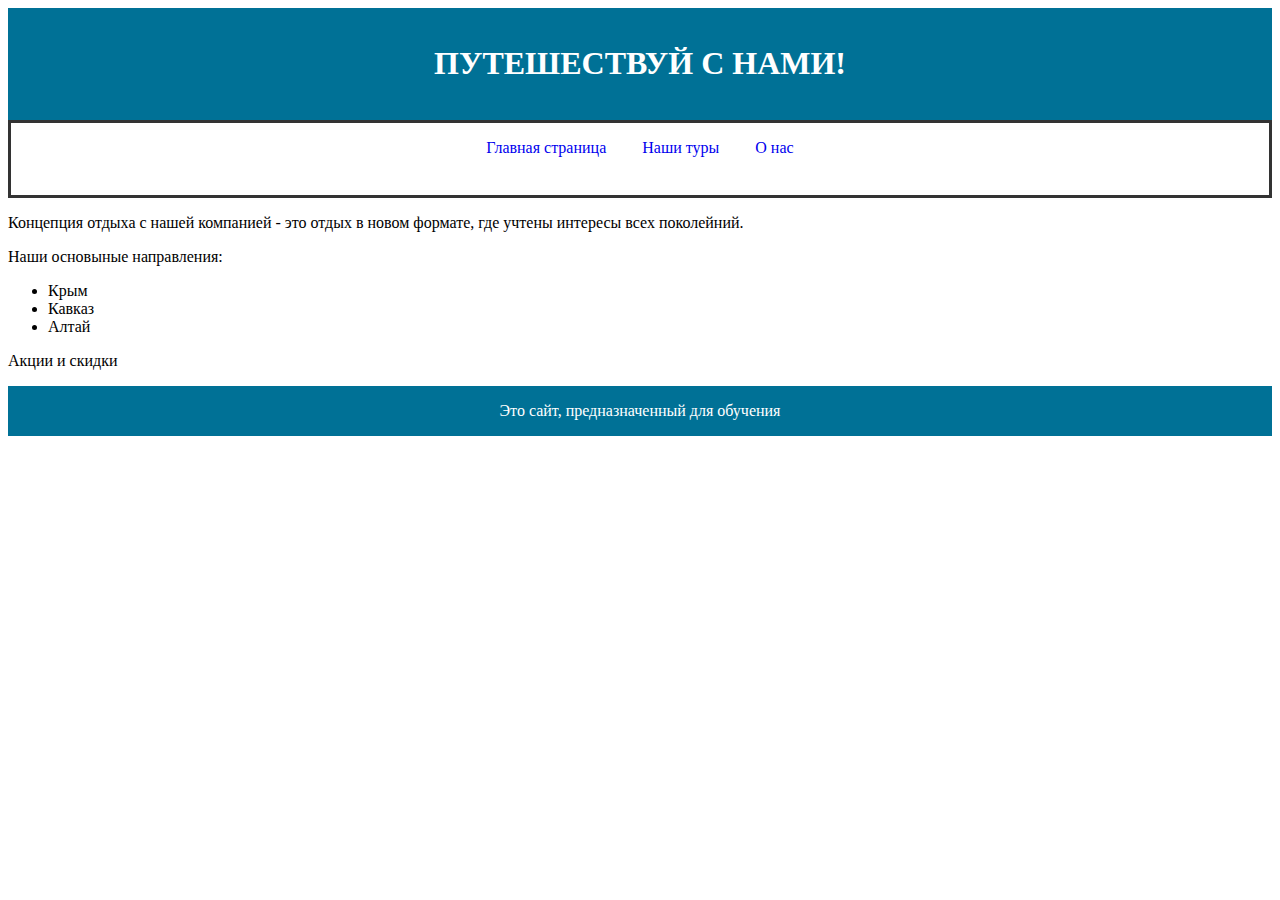
==== index.html @ 277a0d9d "step 2 completed" ====
<!DOCTYPE html>
<html lang="en">
<head>
    <meta charset="UTF-8">
    <meta name="viewport" content="width=device-width, initial-scale=1.0">
    <title>Сайт туристической компании</title>
    <style>
        div#contenet {
            width: 80%;
            border: none;
            margin: auto;
        }
        header, footer {
            padding: 1em;
            color: #fff;
            background-color: #007196;
            clear: left;
            text-align: center;
        }
        nav {
            height: 40px;
            border: solid #333;
            padding: 1em;
            text-align: center;
        }
        nav a {
            text-decoration: none;
            padding: 1em;
        }
        #mail {
            padding: 1em;
        }
    </style>
</head>
<body>
    <div id = "content">
        <header>
            <h1>
                ПУТЕШЕСТВУЙ С НАМИ!
            </h1>
        </header>
        <nav>
            <a href="index.html">Главная страница</a>
            <a href="turs.html">Наши туры</a>
            <a href="contacts.html">О нас</a>
        </nav>
        <div id="main">
            <p>
                Концепция отдыха с нашей компанией - это отдых в новом формате,
                где учтены интересы всех поколейний.
            </p>
            <p>
                Наши основыные направления:
                <ul>
                    <li>Крым</li>
                    <li>Кавказ</li>
                    <li>Алтай</li>
                </ul>
            </p>
            <p>
                Акции и скидки
            </p>
        </div>
        <footer>
            Это сайт, предназначенный для обучения
        </footer>
    </div>
</body>
</html>
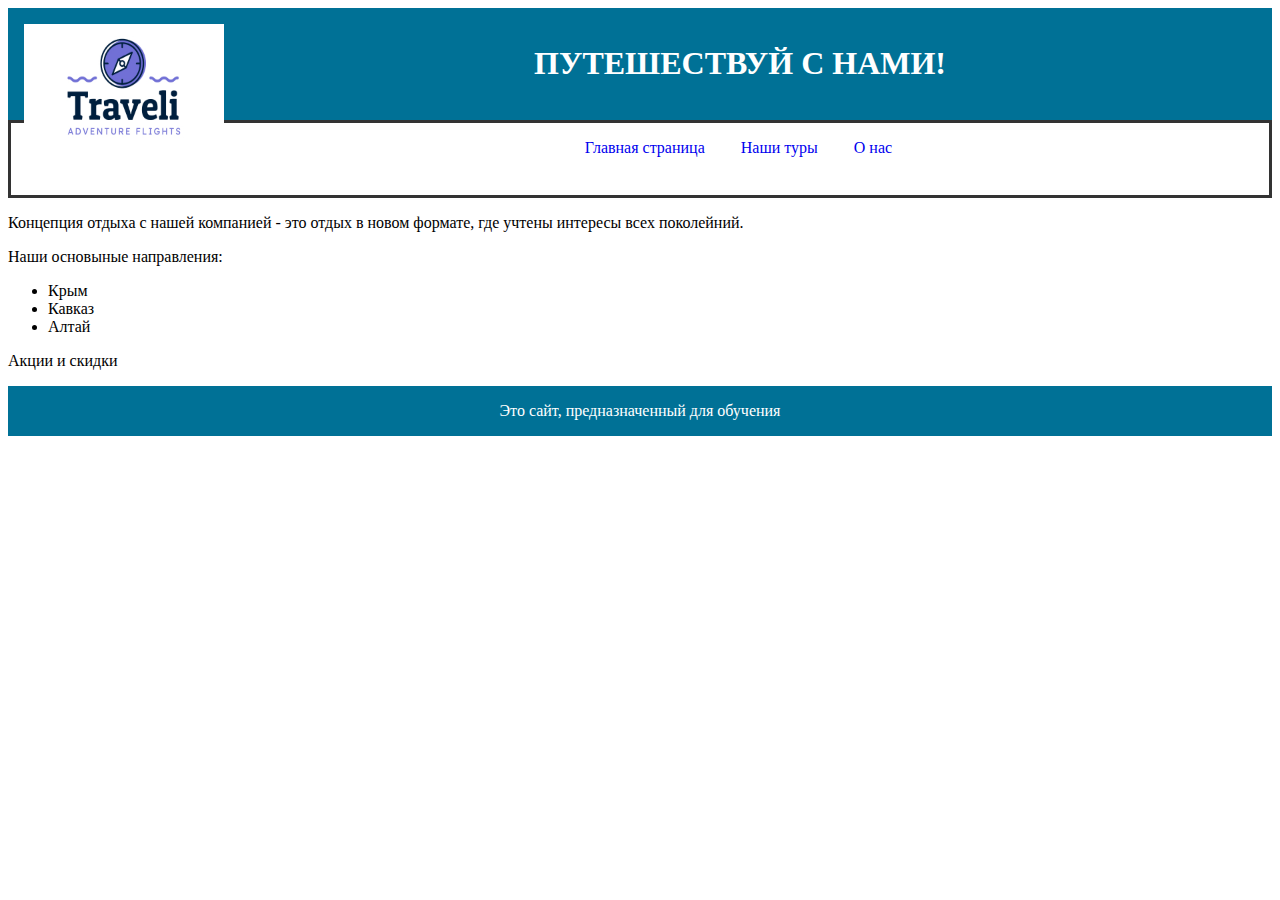
==== commit 42589750: "step 3 complited" ====
--- a/index.html
+++ b/index.html
@@ -30,14 +30,24 @@
         #mail {
             padding: 1em;
         }
+        div #logo img {
+            width: 200px;
+            height: 150px;
+            float: left;
+        }
     </style>
 </head>
 <body>
     <div id = "content">
         <header>
-            <h1>
-                ПУТЕШЕСТВУЙ С НАМИ!
-            </h1>
+            <div id="logo">
+                <img src="img/logo.jpg" alt="logo">
+            </div>
+            <div id="name">
+                <h1>
+                    ПУТЕШЕСТВУЙ С НАМИ!
+                </h1>
+            </div>
         </header>
         <nav>
             <a href="index.html">Главная страница</a>
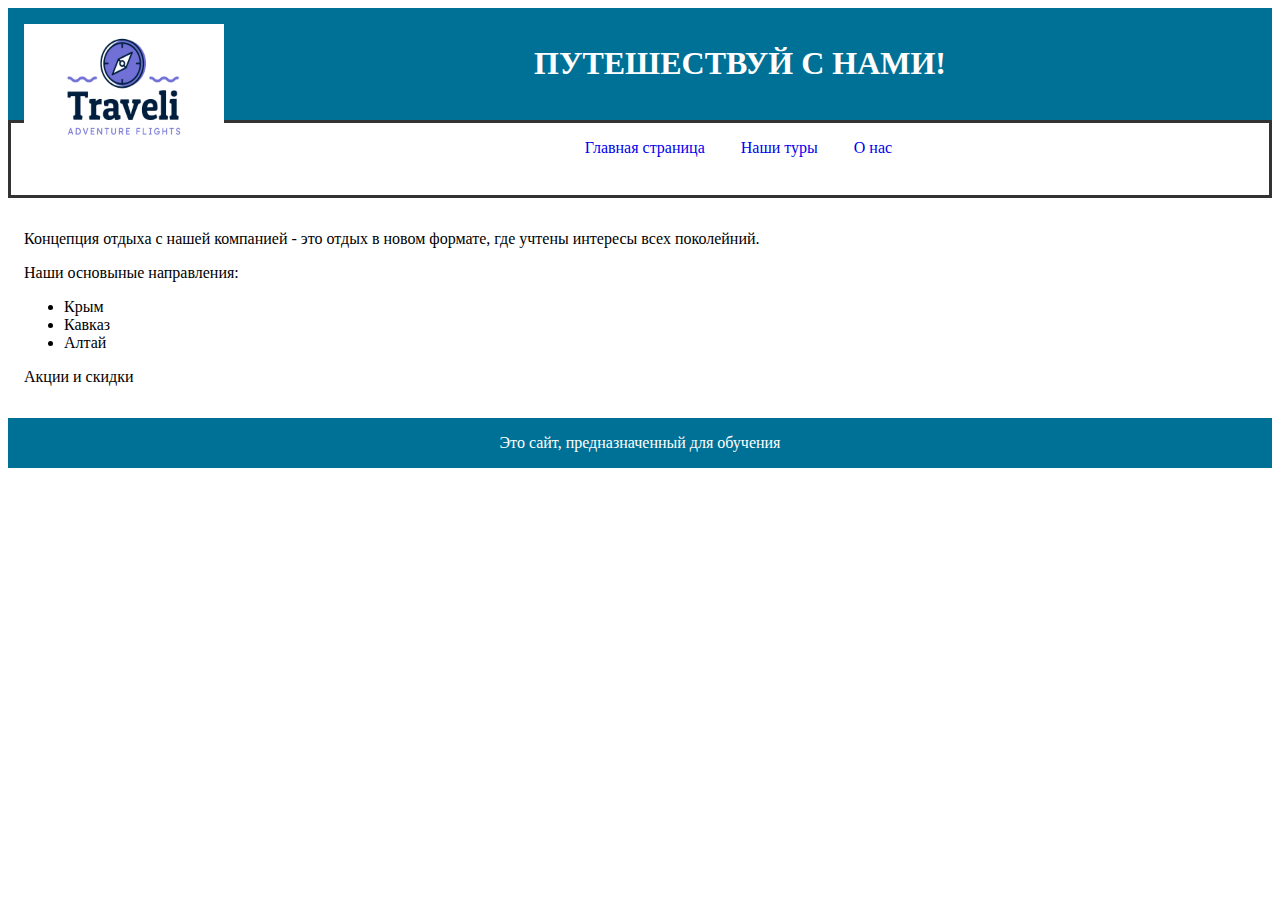
==== commit 2faaf6d5: "fix" ====
--- a/index.html
+++ b/index.html
@@ -27,7 +27,7 @@
             text-decoration: none;
             padding: 1em;
         }
-        #mail {
+        #main {
             padding: 1em;
         }
         div #logo img {
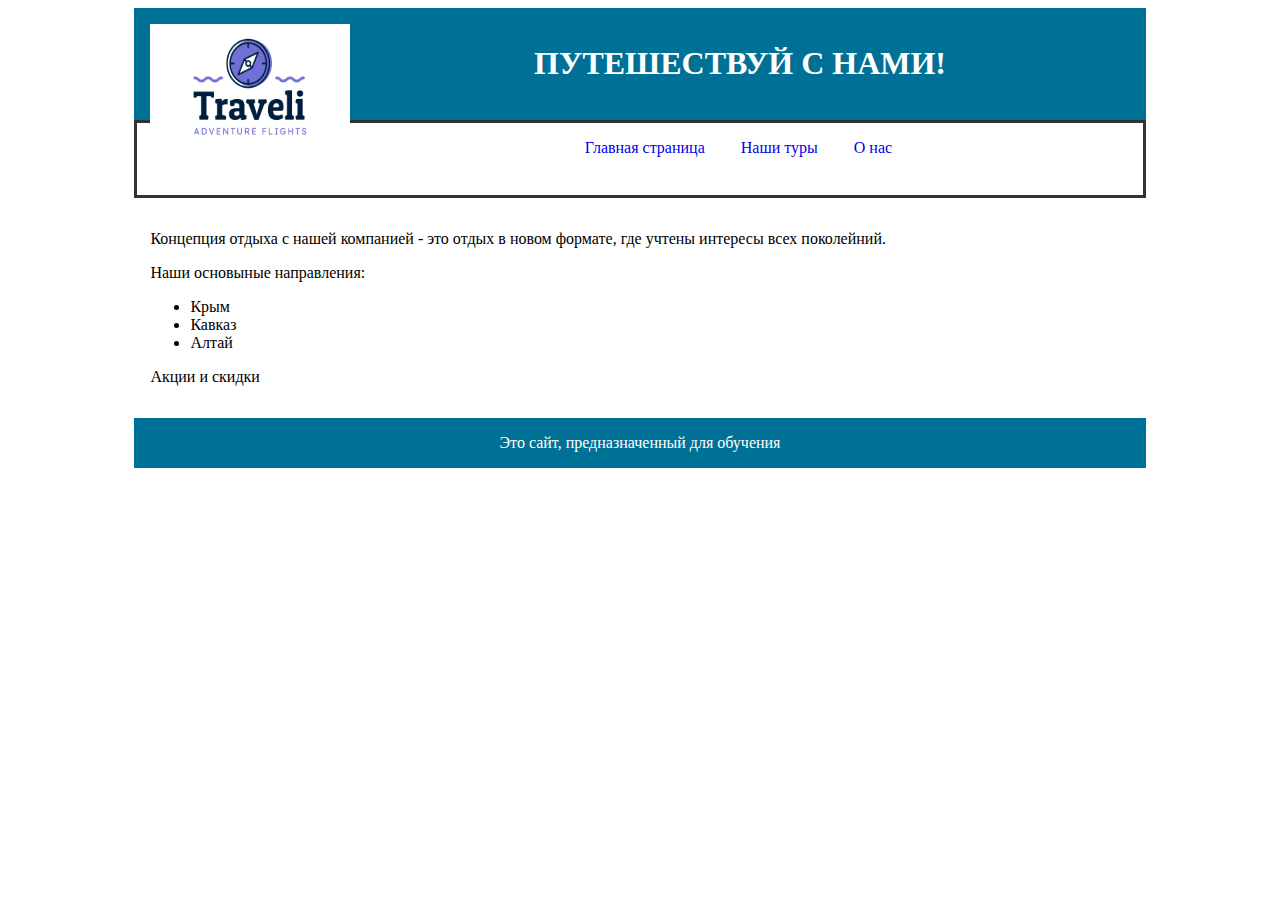
==== commit 578043fb: "create file style.css" ====
--- a/index.html
+++ b/index.html
@@ -4,38 +4,7 @@
     <meta charset="UTF-8">
     <meta name="viewport" content="width=device-width, initial-scale=1.0">
     <title>Сайт туристической компании</title>
-    <style>
-        div#contenet {
-            width: 80%;
-            border: none;
-            margin: auto;
-        }
-        header, footer {
-            padding: 1em;
-            color: #fff;
-            background-color: #007196;
-            clear: left;
-            text-align: center;
-        }
-        nav {
-            height: 40px;
-            border: solid #333;
-            padding: 1em;
-            text-align: center;
-        }
-        nav a {
-            text-decoration: none;
-            padding: 1em;
-        }
-        #main {
-            padding: 1em;
-        }
-        div #logo img {
-            width: 200px;
-            height: 150px;
-            float: left;
-        }
-    </style>
+    <link rel="stylesheet" href="css/style.css">
 </head>
 <body>
     <div id = "content">
--- a/css/style.css
+++ b/css/style.css
@@ -0,0 +1,46 @@
+div#content {
+    width: 80%;
+    border: none;
+    margin: auto;
+}
+header, footer {
+    padding: 1em;
+    color: #fff;
+    background-color: #007196;
+    clear: left;
+    text-align: center;
+}
+nav {
+    height: 40px;
+    border: solid #333;
+    padding: 1em;
+    text-align: center;
+}
+nav a {
+    text-decoration: none;
+    padding: 1em;
+}
+#main {
+    padding: 1em;
+}
+div #logo img {
+    width: 200px;
+    height: 150px;
+    float: left;
+}
+table#tours {
+    width: 80%;
+    margin: auto;
+}
+table#tours td {
+    text-align: left;
+    border: 2px solid red;
+}
+table#form {
+    width: 80%;
+    margin: auto;
+}
+table#form td {
+    text-align: left;
+    border: 2px solid red;
+}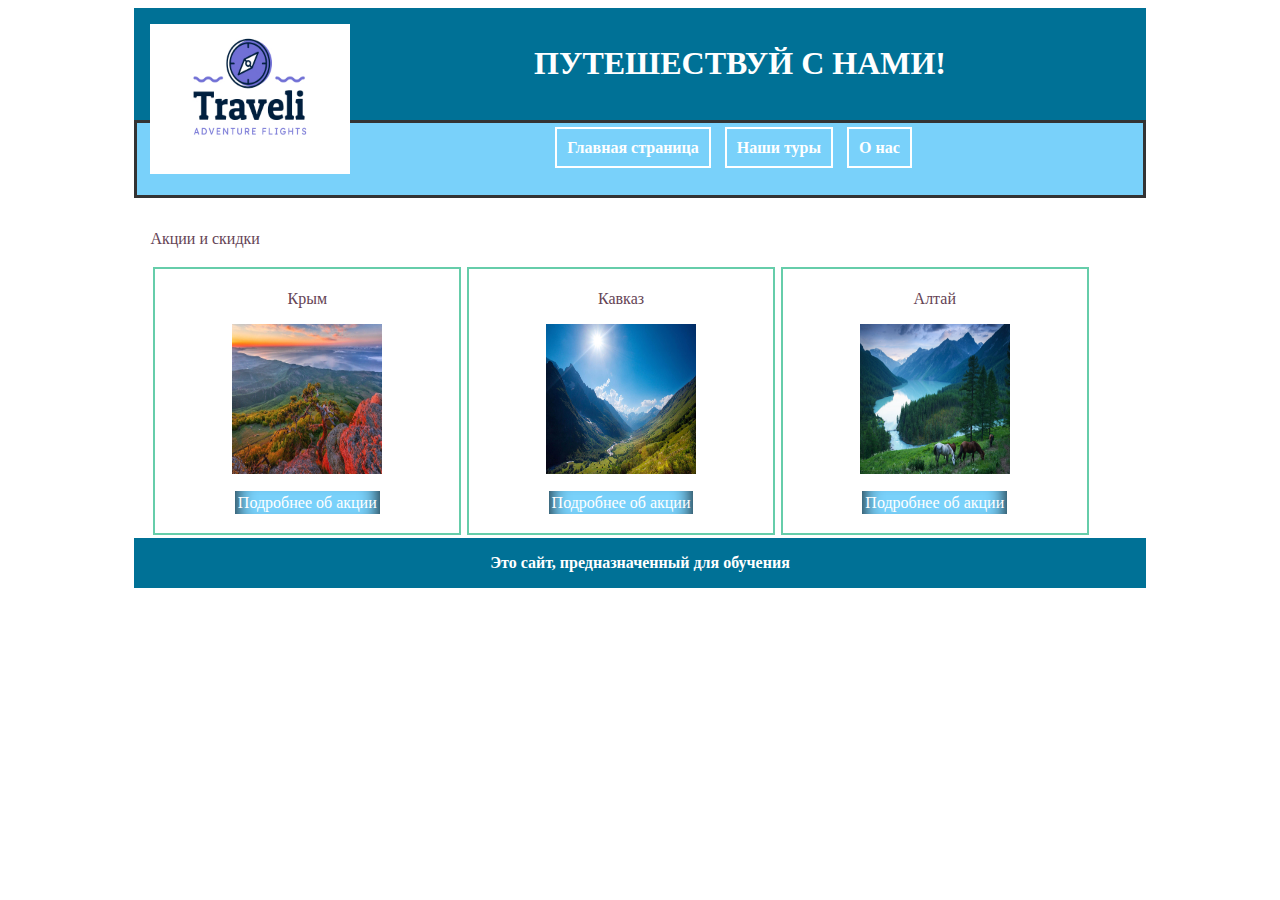
==== commit 5dbce229: "pr2 step4" ====
--- a/index.html
+++ b/index.html
@@ -24,24 +24,33 @@
             <a href="contacts.html">О нас</a>
         </nav>
         <div id="main">
-            <p>
-                Концепция отдыха с нашей компанией - это отдых в новом формате,
-                где учтены интересы всех поколейний.
-            </p>
-            <p>
-                Наши основыные направления:
-                <ul>
-                    <li>Крым</li>
-                    <li>Кавказ</li>
-                    <li>Алтай</li>
-                </ul>
-            </p>
-            <p>
-                Акции и скидки
-            </p>
+            <div id="tours">
+            <p>Акции и скидки</p>
+                <div class="tour">
+                    <p>Крым</p>
+                    <img src="img/crimea.jpg">
+                    <p>
+                        <a class="actia" href="#">Подробнее об акции</a>
+                    </p>    
+                </div>  
+                <div class="tour">
+                    <p>Кавказ</p>
+                    <img src="img/kavkaz.jpg">
+                    <p>
+                        <a class="actia" href="#">Подробнее об акции</a>
+                    </p>    
+                </div>  
+                <div class="tour">
+                    <p>Алтай</p>
+                    <img src="img/altay.jpg">
+                    <p>
+                        <a class="actia" href="#">Подробнее об акции</a>
+                    </p>    
+                </div>  
+            </div>
         </div>
         <footer>
-            Это сайт, предназначенный для обучения
+        Это сайт, предназначенный для обучения
         </footer>
     </div>
 </body>
--- a/css/style.css
+++ b/css/style.css
@@ -2,6 +2,10 @@
     width: 80%;
     border: none;
     margin: auto;
+    font-family: Verdana;
+    font-style: normal;
+    font-weight: bold;
+    text-align: center;
 }
 header, footer {
     padding: 1em;
@@ -15,13 +19,22 @@
     border: solid #333;
     padding: 1em;
     text-align: center;
+    list-style-type: none;
+    background-color: #79d1fa;
 }
 nav a {
     text-decoration: none;
-    padding: 1em;
+    padding: 10px;
+    margin-right: 10px;
+    color: #fff;
+    border: solid white 2px;
+
 }
 #main {
     padding: 1em;
+    color: #654455;
+    font-weight: normal;
+    text-align: justify;
 }
 div #logo img {
     width: 200px;
@@ -41,6 +54,28 @@
     margin: auto;
 }
 table#form td {
+    text-align: center;
+    border: 2px solid red;
+}
+#tours {
     text-align: left;
-    border: 2px solid red;
+}
+.tour {
+    width: 30%;
+    border: #66CDAA solid 2px;
+    text-align: center;
+    padding: 5px;
+    margin: 3px;
+    float: left;
+}
+.tour img {
+    max-width: 150px;
+    height: 150px;
+}
+div.tour a {
+    background-color: #79d1fa;
+    text-decoration: none;
+    padding: 3px;
+    color: #fff;
+    box-shadow: 20px 0 20px -20px #000 inset, -20px 0 20px -20px #000 inset;
 }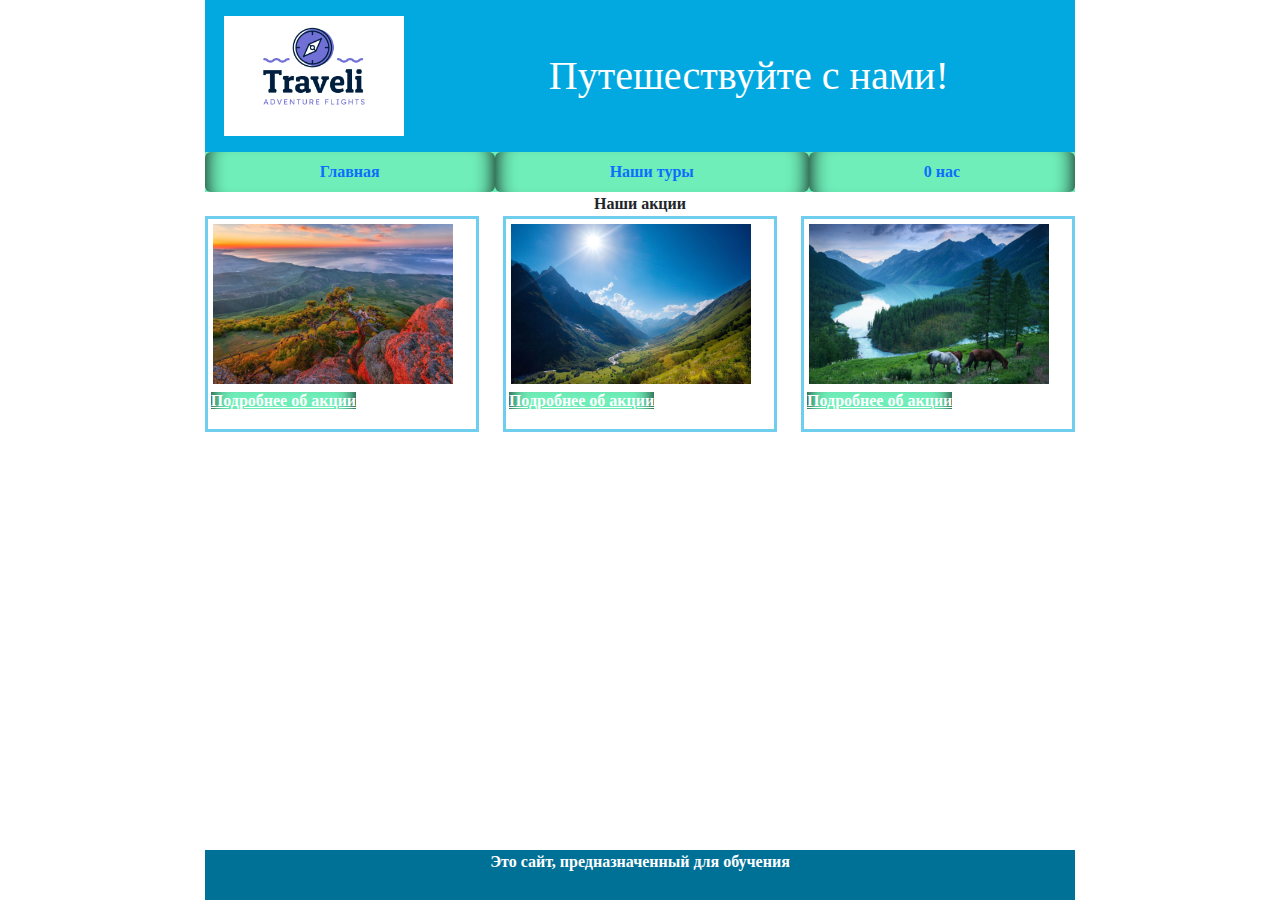
==== commit c9ba6b00: "pr3" ====
--- a/index.html
+++ b/index.html
@@ -1,57 +1,70 @@
-<!DOCTYPE html>
+<!doctype html>
 <html lang="en">
 <head>
-    <meta charset="UTF-8">
-    <meta name="viewport" content="width=device-width, initial-scale=1.0">
-    <title>Сайт туристической компании</title>
+    <meta charset="utf-8">
+    <meta name="viewport" content="width=device-width, initial-scale=1">
+    <title>Bootstrap demo</title>
+    <link href="https://cdn.jsdelivr.net/npm/bootstrap@5.3.3/dist/css/bootstrap.min.css" rel="stylesheet" integrity="sha384-QWTKZyjpPEjISv5WaRU9OFeRpok6YctnYmDr5pNlyT2bRjXh0JMhjY6hW+ALEwIH" crossorigin="anonymous">
     <link rel="stylesheet" href="css/style.css">
 </head>
-<body>
-    <div id = "content">
-        <header>
-            <div id="logo">
-                <img src="img/logo.jpg" alt="logo">
+<body class = "body-top">
+    <header class = "container">
+        <div class = "row">
+            <div class = "col-3">
+                <img id = "logo" src = "img/logo.jpg" >
             </div>
-            <div id="name">
-                <h1>
-                    ПУТЕШЕСТВУЙ С НАМИ!
-                </h1>
+            <div class = "col-9">
+                <h1>Путешествуйте с нами! </h1>
             </div>
-        </header>
-        <nav>
-            <a href="index.html">Главная страница</a>
-            <a href="turs.html">Наши туры</a>
-            <a href="contacts.html">О нас</a>
+            
+        </div>
+    </header>
+    <div id = "menu">
+        <nav class = "nav nav-pills flex-column flex-sm-row">
+            <a class="flex-sm-fill text-sm-center nav-link" href="index.html" >Главная</a>
+            <a class="flex-sm-fill text-sm-center nav-link" href="tours.html" >Наши туры</а>
+            <a class="flex-sm-fill text-sm-center nav-link" href="contacts.html">0 нас</a>
         </nav>
-        <div id="main">
-            <div id="tours">
-            <p>Акции и скидки</p>
+    </div>
+    <main class ="flex">
+        <div class ="row">
+            <div class ="col">
+                Наши акции
+            </div>
+        </div>
+        <div class ="row">
+                <div class="col">
+                    <div class="tour">
+                        <img src="img/crimea.jpg" alt="">
+                        <p>
+                            <a class="actia" href="#">Подробнее об акции</a>
+                        </p>
+                    </div>
+                </div>
+            <div class="col">
                 <div class="tour">
-                    <p>Крым</p>
-                    <img src="img/crimea.jpg">
+                    <img src="img/kavkaz.jpg" alt="">
                     <p>
                         <a class="actia" href="#">Подробнее об акции</a>
-                    </p>    
-                </div>  
+                    </p>
+                </div>
+            </div>
+            <div class="col">
                 <div class="tour">
-                    <p>Кавказ</p>
-                    <img src="img/kavkaz.jpg">
+                    <img src="img/altay.jpg" alt="">
                     <p>
                         <a class="actia" href="#">Подробнее об акции</a>
-                    </p>    
-                </div>  
-                <div class="tour">
-                    <p>Алтай</p>
-                    <img src="img/altay.jpg">
-                    <p>
-                        <a class="actia" href="#">Подробнее об акции</a>
-                    </p>    
-                </div>  
+                    </p>
+                </div>
             </div>
         </div>
-        <footer>
-        Это сайт, предназначенный для обучения
+        <footer class="footer">
+            <div class="row">
+                <div class="col">
+                    Это сайт, предназначенный для обучения 
+                </div>
+            </div>
         </footer>
-    </div>
+    </main>
 </body>
 </html>--- a/css/style.css
+++ b/css/style.css
@@ -1,81 +1,91 @@
-div#content {
-    width: 80%;
+.body-top {
+    width: 68%;
     border: none;
     margin: auto;
-    font-family: Verdana;
+    font-family:Verdana;
     font-style: normal;
+    font-size: normal;
     font-weight: bold;
     text-align: center;
 }
-header, footer {
+body {
+    min-height: 100%;
+    position: relative;
+    padding-bottom: 70px;
+}
+
+#menu {
+    background-color: #6feeb9;
+}
+a {
+    color: white;
+    border: solid white;
+    box-shadow: 20px 0 20px -20px #000 inset, -20px 0 20px -20px #000 inset;
+}
+header {
     padding: 1em;
-    color: #fff;
-    background-color: #007196;
-    clear: left;
-    text-align: center;
+    color: rgb(255, 255, 255);
+    background-color: #02a9e0;
+    vertical-align: center;
 }
-nav {
-    height: 40px;
-    border: solid #333;
-    padding: 1em;
-    text-align: center;
-    list-style-type: none;
-    background-color: #79d1fa;
+#logo {
+    max-width: 180px;
+    max-height: 140px;
 }
-nav a {
-    text-decoration: none;
-    padding: 10px;
-    margin-right: 10px;
-    color: #fff;
-    border: solid white 2px;
-
+.col-9 {
+    display: flex;
 }
-#main {
-    padding: 1em;
-    color: #654455;
-    font-weight: normal;
-    text-align: justify;
-}
-div #logo img {
-    width: 200px;
-    height: 150px;
-    float: left;
-}
-table#tours {
-    width: 80%;
+h1 {
     margin: auto;
 }
-table#tours td {
-    text-align: left;
-    border: 2px solid red;
-}
-table#form {
-    width: 80%;
+
+.tour {
+    border: solid #6fceee;
     margin: auto;
-}
-table#form td {
-    text-align: center;
-    border: 2px solid red;
-}
-#tours {
-    text-align: left;
-}
-.tour {
-    width: 30%;
-    border: #66CDAA solid 2px;
-    text-align: center;
-    padding: 5px;
-    margin: 3px;
-    float: left;
+    height: 100%;
+    display: flex;
+    flex-flow: row wrap;
 }
 .tour img {
-    max-width: 150px;
-    height: 150px;
+    width: 250px;
+    height: 170px;
+    padding: 5px;
 }
-div.tour a {
-    background-color: #79d1fa;
-    text-decoration: none;
-    padding: 3px;
-    color: #fff;
+.tour p .tour img {
+    margin: 0 10px;
+}
+.btn {
+    margin-left: auto;
+    order: 999;
+    background-color: #6feeb9;
     box-shadow: 20px 0 20px -20px #000 inset, -20px 0 20px -20px #000 inset;
+    color: white;
+}
+.tour a {
+    background-color: #6feeb9;
+    box-shadow: 20px 0 20px -20px #000 inset, -20px 0 20px -20px #000 inset;
+    color: white;
+}
+
+html {
+    height: 100%;
+}
+.footer {
+    position: absolute;
+    left: 0;
+    right: 0;
+    bottom: 0;
+    height: 50px;
+    color: white;
+    background-color: #007196;
+}
+
+@media screen and (max-width: 768px) {
+    #logo {
+        max-width: 100px;
+        max-height: 70px;
+    }
+    h1 {
+        font-size: 14px;
+    }
 }